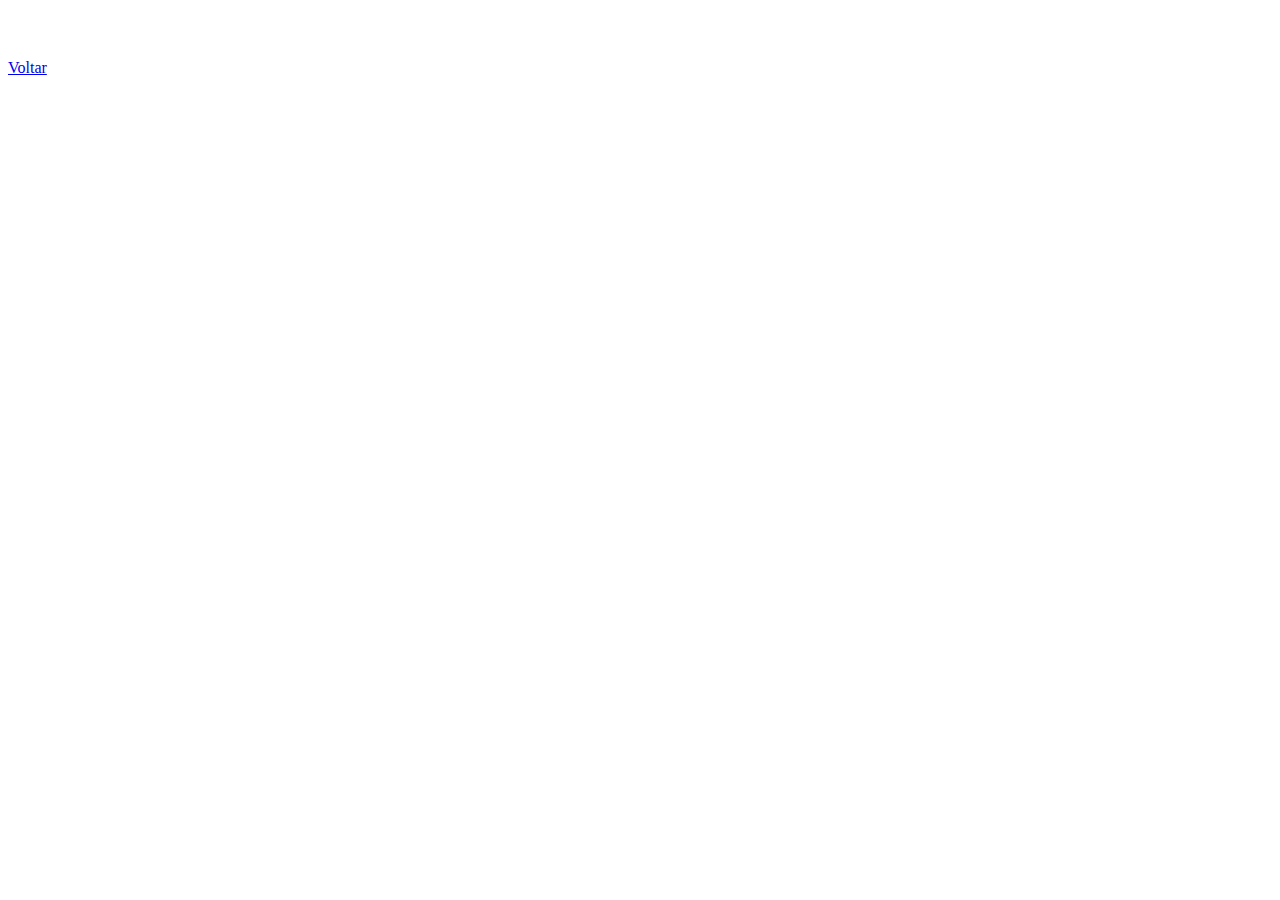
==== detalhes.html @ d3f8f383 "correcao" ====
<!DOCTYPE html>
<html lang="pt-br">

<head>
  <meta charset="UTF-8">
  <meta name="viewport" content="width=device-width, initial-scale=1.0">
  <title>Detalhes do Jogador</title>
  <link rel="stylesheet" type="text/css" href="style.css">
  <style>
     @import url('https://fonts.googleapis.com/css2?family=Nunito+Sans&family=Nunito:wght@400;600&display=swap');
  </style>
</head>
<body>
    <div id="card" >
        <h1 id="nome" > </h1>
        <h1 id="posicao" ></h1>
        <img id="imagem">
    </div>
    <div>
        <h2 id="sobre"></h2>
        <h3 id="nome_completo"></h3>
        <h3 id="nascimento"></h3>
        <h3 id="altura"></h3>
    </div>
    </div>
        <a href="index.html">Voltar</a>
    </div>

  <script src="./js/detalhes.js" type="text/javascript"></script>
  <script src="./js/elenco.js" type="text/javascript"></script>
  
</body>

</html>
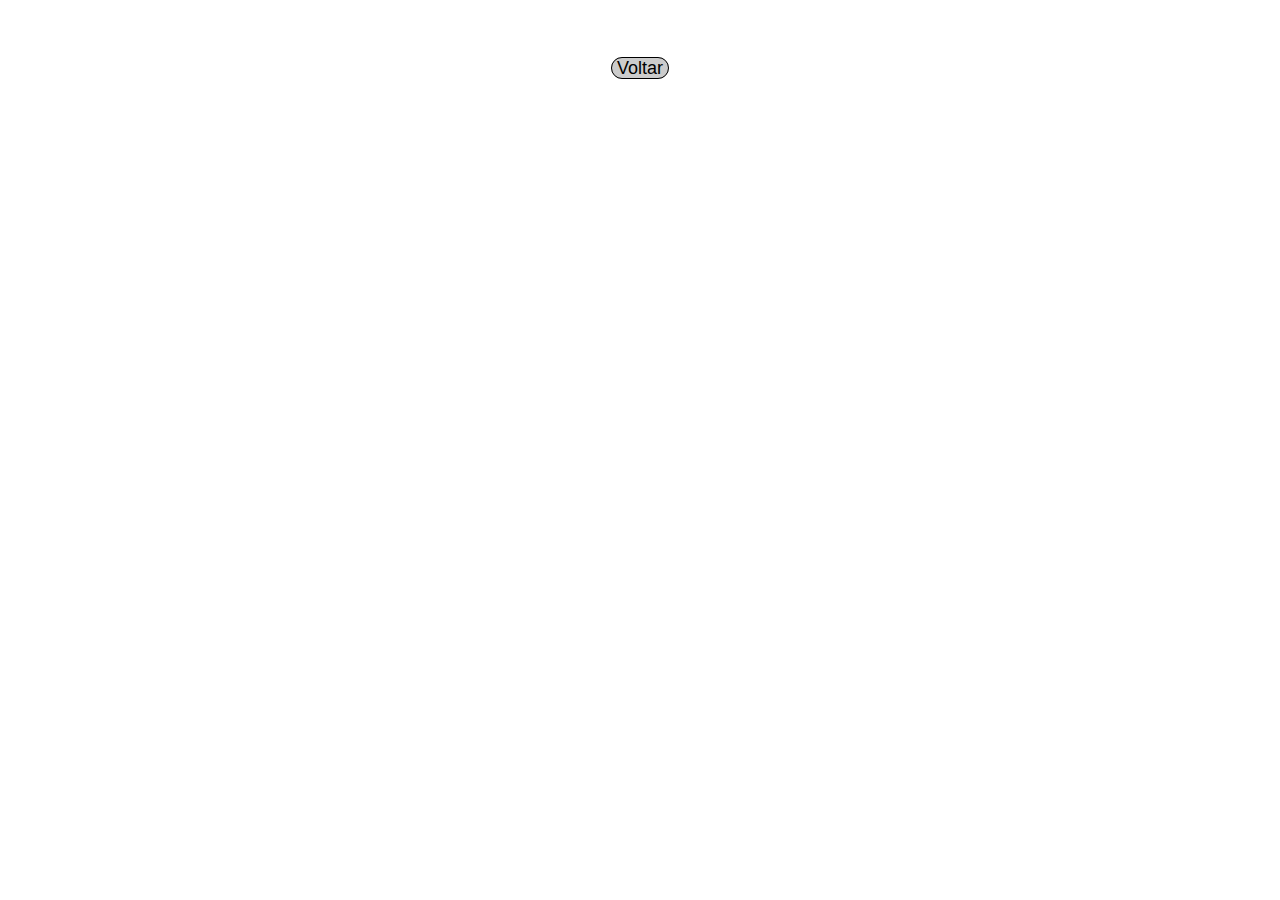
==== commit 5bad85ff: "atualizacao codigo" ====
--- a/detalhes.html
+++ b/detalhes.html
@@ -5,10 +5,7 @@
   <meta charset="UTF-8">
   <meta name="viewport" content="width=device-width, initial-scale=1.0">
   <title>Detalhes do Jogador</title>
-  <link rel="stylesheet" type="text/css" href="style.css">
-  <style>
-     @import url('https://fonts.googleapis.com/css2?family=Nunito+Sans&family=Nunito:wght@400;600&display=swap');
-  </style>
+  <link rel="stylesheet" type="text/css" href="./css/style.css">
 </head>
 <body>
     <div id="card" >
@@ -23,7 +20,7 @@
         <h3 id="altura"></h3>
     </div>
     </div>
-        <a href="index.html">Voltar</a>
+        <a id="botao" href="index.html">Voltar</a>
     </div>
 
   <script src="./js/detalhes.js" type="text/javascript"></script>
--- a/css/style.css
+++ b/css/style.css
@@ -0,0 +1,82 @@
+*{
+  font-family: 'Segoe UI', Tahoma, Geneva, Verdana, sans-serif;
+}
+
+
+body {
+  text-align: center;
+  margin: 8px;
+}
+
+section {
+  display: block;
+}
+
+#sobre, #nascimento, #nome_completo, #altura{
+  font-weight: 100;
+}
+
+#sobre{
+  width: 60%;
+  margin: 0 auto;
+  font-size: 20px;
+  margin-top: 10px;
+}
+
+#botao{
+  background-color: rgb(0, 0, 0, 0.2);
+  border: 1px solid black;
+  border-radius: 20px;
+  text-decoration: none;
+  color: black;
+  padding-left: 5px;
+  padding-right: 5px;
+  font-size: 18px;
+}
+
+#jogadorasList ,#jogadoresList {
+  display: grid;
+  grid-template-columns: 1fr 1fr;
+  gap: 0.5em;
+  max-width: 1200px;
+  margin: 0px 2em;
+  align-content: center;
+}
+
+@media (min-width: 769px) and (max-width: 1024px) {
+  #jogadorasList, #jogadoresList {
+      grid-template-columns: repeat(auto-fit, minmax(150px, 1fr));
+  }
+}
+
+@media (min-width: 1025px) {
+  #jogadorasList, #jogadoresList {
+      grid-template-columns: repeat(auto-fit, minmax(120px, 1fr));
+  }
+}
+
+article {
+  display: flex;
+  flex-direction: column;
+  align-items: center;
+  width: 100%;
+  border-radius: 5px 5px 0 0;
+  margin: auto;
+}
+
+h5 {
+  font-family: "Nunito Sans";
+  text-align: center;
+  margin: 0.5em 0;
+  font-size: 0.83em;
+  font-weight: bold;
+}
+
+img {
+  width: 100%;
+  object-fit: cover;
+}
+
+#imagem {
+  width: 15%;
+}
